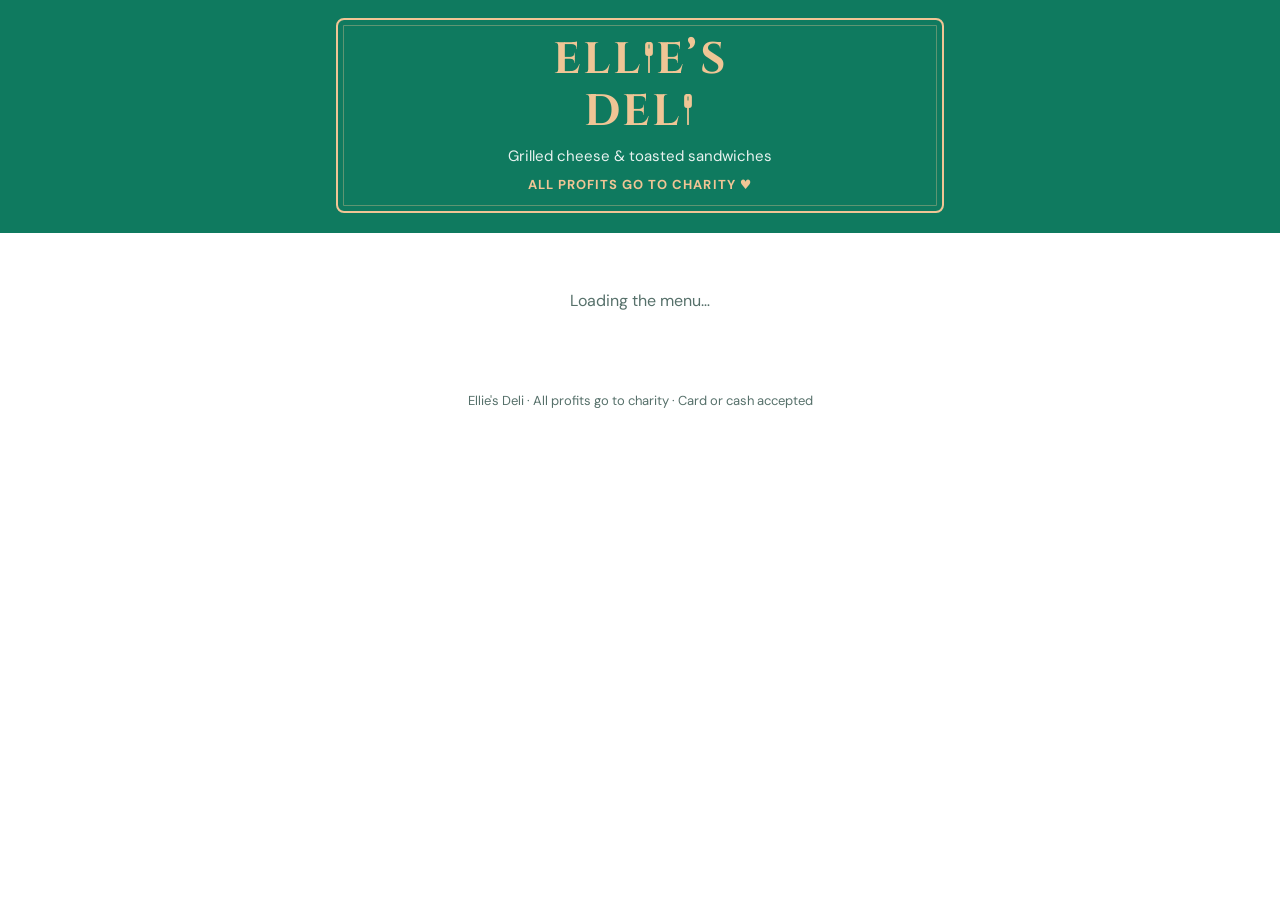
==== site/index.html @ 4b67e245 "Home-screen app with the Ellie's Deli logo, and a saved cart - manifest + logo icons (customer "Elli" ====
<!DOCTYPE html>
<html lang="en">
<head>
<meta charset="utf-8">
<meta name="viewport" content="width=device-width, initial-scale=1, viewport-fit=cover">
<title>Ellie's Deli · Order online</title>
<meta name="description" content="Order grilled cheese & toasted sandwiches from Ellie's Deli. Pick up and pay by card or cash in the basement.">
<meta name="theme-color" content="#0f7a5f">
<meta property="og:title" content="Ellie's Deli">
<meta property="og:description" content="Grilled cheese & toasted sandwiches. Order online, pick up in the basement.">
<meta property="og:image" content="https://anthonyghauch.github.io/ellies-deli/icons/icon-512.png">
<link rel="icon" href="favicon.svg" type="image/svg+xml">
<link rel="manifest" href="manifest.webmanifest">
<link rel="apple-touch-icon" href="icons/apple-touch-icon.png">
<meta name="mobile-web-app-capable" content="yes">
<meta name="apple-mobile-web-app-capable" content="yes">
<meta name="apple-mobile-web-app-title" content="Ellie's Deli">
<meta name="apple-mobile-web-app-status-bar-style" content="black-translucent">
<link rel="preconnect" href="https://fonts.googleapis.com">
<link rel="stylesheet" href="brand.css">
<style>
  .wrap { max-width: 640px; margin: 0 auto; padding: 0 max(16px, env(safe-area-inset-right)) 0 max(16px, env(safe-area-inset-left)); }
  header.masthead { padding: calc(18px + env(safe-area-inset-top)) 0 20px; }
  .status {
    display: flex; width: fit-content; align-items: center; gap: 6px; margin: 14px auto 0;
    background: rgba(255,255,255,.14); border-radius: 999px; padding: 4px 12px; font-size: 14px; font-weight: 500;
  }
  .dot { width: 8px; height: 8px; border-radius: 50%; background: #7ee2b8; }
  .status.closed .dot { background: #ffb4ab; }

  /* menu */
  main { padding-bottom: 120px; }
  h2 { font: 700 22px/1.2 var(--display); letter-spacing: .04em; color: var(--green); margin: 28px 0 6px; }
  .item { display: flex; align-items: center; gap: 12px; padding: 13px 0; border-bottom: 1px solid var(--green-line); }
  .item:last-child { border-bottom: 0; }
  .info { flex: 1; min-width: 0; }
  .name { font-weight: 700; }
  .desc { color: var(--muted); font-size: 14px; }
  .price { color: var(--green); font-weight: 700; font-size: 15px; }
  .soldout .name, .soldout .desc, .soldout .price { color: #9aa9a3; }
  .soldout .price { text-decoration: line-through; }
  .pill { flex: none; font-size: 13px; font-weight: 700; color: var(--muted); background: #eef1ef; border-radius: 999px; padding: 6px 12px; }
  .add {
    flex: none; border: 1.5px solid var(--green); background: var(--white); color: var(--green);
    border-radius: 999px; height: 38px; min-width: 76px; font-weight: 700; cursor: pointer;
  }
  .add:hover { background: var(--green-soft); }
  .stepper { flex: none; display: flex; align-items: center; background: var(--green); color: var(--white); border-radius: 999px; height: 38px; }
  .stepper button { background: none; border: 0; color: inherit; width: 36px; height: 38px; font-size: 20px; cursor: pointer; }
  .stepper button:disabled { opacity: .35; cursor: default; }
  .stepper span { min-width: 20px; text-align: center; font-weight: 700; }

  /* checkout */
  .card { border: 1px solid var(--green-line); border-radius: var(--radius); padding: 18px; margin-top: 28px; }
  .card h2 { margin-top: 0; }
  .line { display: flex; justify-content: space-between; gap: 12px; padding: 4px 0; }
  .total { border-top: 1px solid var(--green-line); margin-top: 8px; padding-top: 10px; font-weight: 700; font-size: 18px; }
  .empty { color: var(--muted); }
  label { display: block; font-weight: 500; font-size: 14px; margin: 14px 0 6px; }
  label small { color: var(--muted); font-weight: 400; }
  input[type=text], input[type=email], textarea {
    width: 100%; border: 1.5px solid var(--green-line); border-radius: 10px; padding: 11px 12px; background: var(--white);
  }
  input:focus, textarea:focus { outline: none; border-color: var(--green); box-shadow: 0 0 0 3px var(--green-soft); }
  textarea { resize: vertical; min-height: 64px; }
  .chips { display: flex; gap: 8px; flex-wrap: wrap; }
  .chips input { position: absolute; opacity: 0; pointer-events: none; }
  .chips label { margin: 0; padding: 8px 16px; border: 1.5px solid var(--green-line); border-radius: 999px; cursor: pointer; font-weight: 500; }
  .chips input:checked + label { background: var(--green); border-color: var(--green); color: var(--white); }
  .chips input:focus-visible + label { box-shadow: 0 0 0 3px var(--green-soft); }
  .primary {
    width: 100%; margin-top: 20px; height: 52px; border: 0; border-radius: 12px; background: var(--green); color: var(--white);
    font-weight: 700; font-size: 17px; cursor: pointer;
  }
  .primary:hover { background: var(--green-dark); }
  .primary:disabled { opacity: .5; cursor: default; }
  .error { color: var(--danger); font-size: 14px; margin-top: 10px; min-height: 1em; }

  /* sticky cart bar */
  .bar {
    position: fixed; left: 0; right: 0; bottom: 0; padding: 12px 16px calc(12px + env(safe-area-inset-bottom));
    background: var(--white); border-top: 1px solid var(--green-line); transform: translateY(110%); transition: transform .2s;
  }
  .bar.show { transform: none; }
  .bar button {
    display: flex; justify-content: space-between; align-items: center; max-width: 608px; margin: 0 auto; width: 100%;
    height: 52px; border: 0; border-radius: 12px; background: var(--green); color: var(--white); padding: 0 18px;
    font-weight: 700; font-size: 16px; cursor: pointer;
  }

  /* states */
  .notice { text-align: center; padding: 56px 8px; color: var(--muted); }
  .notice .big { font: 700 26px/1.2 var(--display); color: var(--green); margin-bottom: 8px; }
  .done-num { font: 700 60px/1 var(--display); color: var(--green); margin: 8px 0; }
  .ghost { margin-top: 24px; background: none; border: 1.5px solid var(--green); color: var(--green); border-radius: 12px; height: 46px; padding: 0 22px; font-weight: 700; cursor: pointer; }
  .pay { background: var(--green-soft); border-radius: 12px; padding: 14px; margin: 18px auto 0; max-width: 380px; color: var(--ink); }
  .line-now {
    display: flex; align-items: center; gap: 12px; margin-top: 20px; padding: 12px 16px;
    border: 1.5px solid var(--green-line); border-radius: var(--radius); background: var(--white);
  }
  .line-num {
    flex: none; min-width: 46px; height: 46px; padding: 0 8px; border-radius: 23px; background: var(--green); color: var(--white);
    display: grid; place-items: center; font: 700 22px/1 var(--display);
  }
  .line-now .lbl { font-size: 12px; font-weight: 700; letter-spacing: .08em; text-transform: uppercase; color: var(--muted); }
  .line-now .txt { font-weight: 700; color: var(--ink); }
  .line-hint { margin-top: 14px; text-align: center; font-size: 14px; color: var(--muted); }
  .line-hint b { color: var(--green); }
  .rules { background: var(--green-soft); border-radius: var(--radius); padding: 14px 16px; margin-top: 12px; font-size: 14px; color: var(--ink); }
  .deal {
    display: flex; align-items: center; gap: 14px; margin-top: 12px; padding: 12px 16px;
    background: #fdf4e8; border: 2px solid var(--tan); border-radius: var(--radius); color: var(--ink); font-size: 14px;
  }
  .deal-badge {
    flex: none; width: 58px; height: 58px; border-radius: 50%; background: var(--green); color: var(--tan);
    display: grid; place-items: center; text-align: center; font: 700 15px/1 var(--display);
  }
  .deal-badge small { display: block; font-size: 10px; letter-spacing: .08em; margin-top: 2px; }
  .deal-title { font: 700 17px/1.2 var(--display); letter-spacing: .04em; color: var(--green-dark); }
  .line.deal-line { color: var(--green); font-weight: 700; }
  .deal-hint { margin-top: 8px; padding: 7px 10px; border-radius: 8px; background: #fdf4e8; color: #7a4a12; font-size: 13px; font-weight: 500; }
  .warn { font-size: 13px; max-width: 380px; margin: 12px auto 0; }
  .cancel-box { margin: 16px auto 0; max-width: 380px; }
  .linkish { background: none; border: 0; color: var(--danger); font-weight: 700; text-decoration: underline; cursor: pointer; padding: 6px; }
  .confirm-cancel { border: 1.5px solid #f3c7c3; background: #fdf3f2; border-radius: 12px; padding: 12px; color: var(--ink); }
  .confirm-cancel p { margin: 0 0 10px; }
  .confirm-cancel .btns { display: flex; gap: 8px; justify-content: center; }
  .confirm-cancel button { height: 40px; padding: 0 16px; border-radius: 10px; font-weight: 700; cursor: pointer; }
  .confirm-cancel .keep { border: 1.5px solid var(--green-line); background: var(--white); color: var(--ink); }
  .confirm-cancel .yes { border: 0; background: var(--danger); color: var(--white); }
  .confirm-cancel .yes:disabled { opacity: .6; }
  .cancel-err { color: var(--danger); font-size: 13px; margin-top: 8px; }
  .c-items { margin-top: 14px; color: var(--ink); }
  .headline { border-radius: 16px; padding: 14px 16px; margin: 6px auto 0; max-width: 420px; transition: background .3s; }
  .headline .big { margin-bottom: 4px; }
  .queue { display: inline-block; margin-top: 10px; padding: 6px 14px; border-radius: 999px; background: var(--green-soft); color: var(--green-dark); font-weight: 700; }
  #confirm.is-ready .headline { background: var(--green); color: var(--white); animation: pop .5s ease-out; }
  #confirm.is-ready .headline .big { color: var(--tan); font-size: 28px; }
  @keyframes pop { 0% { transform: scale(.92); } 60% { transform: scale(1.04); } 100% { transform: none; } }
  .steps { display: flex; list-style: none; padding: 0; margin: 0 auto 28px; max-width: 340px; }
  .steps li { flex: 1; position: relative; padding-top: 24px; font-size: 13px; color: var(--muted); }
  .steps li::before {
    content: ""; position: absolute; z-index: 1; top: 0; left: 50%; transform: translateX(-50%);
    width: 16px; height: 16px; border-radius: 50%; background: var(--white); border: 2px solid var(--green-line);
  }
  .steps li + li::after { content: ""; position: absolute; top: 7px; right: 50%; width: 100%; height: 2px; background: var(--green-line); }
  .steps li.on { color: var(--green); font-weight: 700; }
  .steps li.on::before, .steps li.on::after { background: var(--green); border-color: var(--green); }
  .steps li.now::before { box-shadow: 0 0 0 5px var(--green-soft); }
  /* "add to home screen" card (phones only, gone once it's installed) */
  .install { display: flex; align-items: center; gap: 12px; margin-top: 28px; padding: 12px 14px; border: 1.5px solid var(--green-line); border-radius: var(--radius); }
  .install img { flex: none; width: 46px; height: 46px; border-radius: 11px; }
  .install .txt { flex: 1; min-width: 0; font-size: 14px; color: var(--muted); }
  .install .txt b { display: block; color: var(--ink); font-size: 15px; }
  .install .go { flex: none; height: 38px; padding: 0 18px; border: 0; border-radius: 999px; background: var(--green); color: var(--white); font-weight: 700; cursor: pointer; }
  .install .x { flex: none; width: 30px; height: 30px; margin-right: -6px; border: 0; background: none; color: var(--muted); font-size: 22px; line-height: 1; cursor: pointer; }
  .install-steps { margin-top: 10px; padding: 14px 16px; background: var(--green-soft); border-radius: var(--radius); font-size: 14px; }
  .install-steps p { margin: 0 0 8px; font-weight: 700; }
  .install-steps ol { margin: 0; padding-left: 20px; }
  .install-steps li + li { margin-top: 6px; }
  .install-steps .ico { display: inline-block; width: 18px; height: 18px; vertical-align: -4px; color: #0a84ff; }
  .foot-link { background: none; border: 0; padding: 4px; margin-top: 6px; color: var(--green); font-size: 13px; font-weight: 700; text-decoration: underline; cursor: pointer; }
  footer { text-align: center; color: var(--muted); font-size: 13px; padding: 24px 0 8px; }
  .plaque .charity { margin: 8px 0 0; color: var(--tan); font-size: 13px; font-weight: 700; letter-spacing: .08em; text-transform: uppercase; }
  @media (max-width: 380px) { .plaque .logo { font-size: 36px; } }
</style>
</head>
<body>
<header class="masthead">
  <div class="wrap">
    <div class="plaque">
      <div class="logo" role="img" aria-label="Ellie's Deli">
        <div class="ln" aria-hidden="true">ELL<i class="paddle"></i>E’S</div>
        <div class="ln" aria-hidden="true">DEL<i class="paddle"></i></div>
      </div>
      <p class="tag">Grilled cheese &amp; toasted sandwiches</p>
      <p class="charity">All profits go to charity ♥</p>
    </div>
    <div class="status" id="status" hidden><span class="dot"></span><span id="statusText"></span></div>
  </div>
</header>

<main class="wrap">
  <div id="loading" class="notice">Loading the menu…</div>

  <div id="closed" class="notice" hidden>
    <div class="big">Kitchen's closed</div>
    We're not taking orders right now. Check back tonight!
  </div>

  <div id="order" hidden>
    <div class="line-now" id="lineNow" role="status" aria-live="polite" hidden>
      <div class="line-num" id="lineNum"></div>
      <div><div class="lbl">Line right now</div><div class="txt" id="lineText"></div></div>
    </div>
    <div class="rules">
      Order as many sandwiches as you like, but only if you're sure you can pick them up.
      Pay by <strong>card or cash</strong> in the basement when you pick up.
      <span id="maxNote"></span>
    </div>
    <div class="deal" id="deal" hidden>
      <div class="deal-badge" id="dealBadge"></div>
      <div><div class="deal-title" id="dealTitle"></div><div id="dealText"></div></div>
    </div>
    <div id="menu"></div>

    <form class="card" id="checkout" novalidate>
      <h2>Your order</h2>
      <div id="summary"></div>
      <div class="deal-hint" id="dealHint" hidden></div>

      <label for="name">Name</label>
      <input type="text" id="name" autocomplete="name" maxlength="60" required>
      <label for="email">Email <small>(we'll email you when it's ready)</small></label>
      <input type="email" id="email" autocomplete="email" inputmode="email" maxlength="100" placeholder="you@nd.edu" required>

      <label>How will you pay?</label>
      <div class="chips" id="payments"></div>

      <label for="notes">Notes <small>(anything we should know)</small></label>
      <textarea id="notes" maxlength="300"></textarea>

      <div class="line-hint" id="lineHint" hidden></div>
      <button class="primary" id="submit" type="submit">Place order</button>
      <div class="error" id="error" role="alert"></div>
    </form>
  </div>

  <div id="confirm" class="notice" hidden>
    <ol class="steps" aria-label="Order status">
      <li id="st1" class="on">Received</li><li id="st2">Ready</li><li id="st3">Picked up</li>
    </ol>
    <div>Your order number</div>
    <div class="done-num" id="cNum"></div>
    <div class="headline" role="status" aria-live="polite">
      <div class="big" id="cHead">Order received!</div>
      <div id="cSub"></div>
      <div class="queue" id="cQueue" hidden></div>
    </div>
    <div id="cItems" class="c-items"></div>
    <div class="pay"><strong id="cTotal"></strong><br><span id="cPay"></span></div>
    <div class="cancel-box" id="cancelBox" hidden>
      <button type="button" class="linkish" id="cancelBtn">Cancel this order</button>
      <div class="confirm-cancel" id="cancelConfirm" hidden>
        <p>Cancel order <b id="cancelNum"></b>? You can only do this before it's ready.</p>
        <div class="btns">
          <button type="button" class="keep" id="cancelKeep">Keep my order</button>
          <button type="button" class="yes" id="cancelYes">Yes, cancel it</button>
        </div>
      </div>
      <div class="cancel-err" id="cancelErr" role="alert"></div>
    </div>
    <p class="warn">If you don't come pay for this order, you won't be able to order again until you do.</p>
    <button class="ghost" id="again" type="button">Place another order</button>
  </div>

  <div id="installWrap" hidden>
    <div class="install">
      <img src="icons/apple-touch-icon.png" alt="">
      <div class="txt"><b>Put Ellie's Deli on your home screen</b>It opens like an app, nothing to download.</div>
      <button type="button" class="go" id="installBtn">Add</button>
      <button type="button" class="x" id="installX" aria-label="Hide">×</button>
    </div>
    <div class="install-steps" id="installSteps" hidden></div>
  </div>

  <footer>Ellie's Deli · All profits go to charity · Card or cash accepted
    <div id="installLink" hidden><button type="button" class="foot-link" id="installShow">Add to home screen</button></div>
  </footer>
</main>

<div class="bar" id="bar"><button type="button" id="barBtn"><span id="barCount"></span><span id="barTotal"></span></button></div>

<script src="config.js"></script>
<script src="common.js"></script>
<script>
/* ---- demo backend (used only while config.js has no API link) ---- */
window.DEMO = {
  getMenu: async () => ({
    open: true, paymentMethods: ['Card', 'Cash'], maxQty: 5,
    paymentNote: 'Pay by card or cash when you pick up in the basement.',
    deal: { on: true, name: 'Hungry Man', sandwiches: 2, drinks: 1, discount: 1 },
    queue: 3,
    items: [
      ['The Classic', 1, 'Colby Jack'], ['The Porky', 2, 'Colby Jack, Bacon Bits'],
      ['The Piggy', 2, 'Colby Jack, Pepperoni'], ['The Hammy', 2, 'Colby Jack, Ham'],
      ['The Jack', 2, 'Pepper Jack, Pepperoni, Jalapeños'], ['The Deece', 3, 'Colby Jack, Havarti, Ham, Bacon Bits'],
      ['The Frad', 3, 'Colby Jack, Pepper Jack, Ham, Bacon Bits, Jalapeños'],
      ['The Kitchen Sink', 4, 'Colby Jack, Pepper Jack, Havarti, Bacon Bits, Pepperoni, Ham, Jalapeños'],
      ['The Nutellie', 1, 'Toasted Nutella'], ['The Duke', 2, 'Toasted Nutella, Bacon Bits'],
    ].map(([name, price, description]) => ({ name, price, description, category: 'Sandwiches', available: name !== 'The Duke' }))
      .concat([['Coke', 1], ['Coke Zero', 1], ['Diet Coke', 1], ['Sprite', 1],
        ['Arnold Palmer / Arizona Iced Tea', 1], ['Gatorade', 1], ['Celsius', 2]]
        .map(([name, price]) => ({ name, price, description: '', category: 'Drinks', available: true }))),
  }),
  getQueue: async () => ({ open: true, queue: 3 }),
  placeOrder: async (o) => {
    const t = cartTotals(o.items.map(i => ({ name: i.name, qty: i.qty, price: state.prices[i.name] })));
    DEMO.readyAt = Date.now() + 6000;  // demo: order turns "ready" after 6 seconds
    DEMO.cancelled = false;
    let items = o.items.map(i => i.qty + '× ' + i.name).join(', ');
    if (t.deals) items += ' · Hungry Man ×' + t.deals + ' (−' + money(t.discount) + ')';
    return { id: '20261011-7', number: 7, total: t.total, subtotal: t.subtotal, discount: t.discount, deals: t.deals,
      items, payment: o.payment, email: o.email, paymentNote: 'Pay by card or cash when you pick up in the basement.',
      cancelKey: 'demo' };
  },
  cancelOrder: async () => {
    if (Date.now() > (DEMO.readyAt || 0)) throw new Error('Too late to cancel: your order is already ready. Come pick it up!');
    DEMO.cancelled = true;
    return true;
  },
  getOrderStatus: async () => (DEMO.cancelled ? null : { ready: Date.now() > (DEMO.readyAt || 0), paid: false,
    ahead: Math.max(0, Math.ceil(((DEMO.readyAt || 0) - Date.now()) / 2000)) }),
};

/* ---- state ---- */
const state = { items: [], prices: {}, available: {}, cats: {}, deal: null, cart: {}, maxQty: 5, closed: false, active: null, pollTimer: null, audio: null };
const store = storage('localStorage');
const POLL_MS = 10000;
const TRACK_HOURS = 10;
const TITLE = document.title;

async function init() {
  const active = loadActive();
  if (active) showConfirm(active);
  let data;
  try { data = await call('getMenu'); }
  catch (e) {
    // no reload button in a home-screen app, so offer one
    if (!active) $('loading').innerHTML = `Couldn't load the menu.<br><button class="ghost" type="button" onclick="location.reload()">Try again</button>`;
    return;
  }
  $('loading').hidden = true;
  $('status').hidden = false;
  $('status').classList.toggle('closed', !data.open);
  $('statusText').textContent = data.open ? 'Open, taking orders' : 'Closed right now';
  if (!data.open) { state.closed = true; if (!active) $('closed').hidden = false; return; }

  state.paymentNote = data.paymentNote;
  state.maxQty = data.maxQty || 5;
  state.deal = data.deal || null;
  renderLine(data.queue);
  $('maxNote').textContent = `Want more than ${state.maxQty} of the same thing? Please order in person.`;
  $('payments').innerHTML = data.paymentMethods.map((m, i) =>
    `<input type="radio" name="pay" id="pay${i}" value="${esc(m)}" ${i === 0 ? 'checked' : ''}><label for="pay${i}">${esc(m)}</label>`).join('');
  const draft = loadCart();
  if (draft) restoreCart(draft);
  $('name').value = (draft && draft.name) || store.get('ed_name');
  $('email').value = (draft && draft.email) || store.get('ed_email');
  applyMenu(data.items);
  if (!active) $('order').hidden = false;
}

/** Take a fresh menu from the server; drop anything that sold out from the cart. */
function applyMenu(items) {
  state.items = items;
  state.prices = {}; state.available = {}; state.cats = {};
  items.forEach(i => { state.prices[i.name] = i.price; state.available[i.name] = i.available !== false; state.cats[i.name] = i.category; });
  Object.keys(state.cart).forEach(n => { if (!state.available[n]) delete state.cart[n]; });
  renderDeal();
  renderMenu();
  renderCart();
}

async function refreshMenu() {
  try {
    const data = await call('getMenu');
    state.deal = data.deal || null;
    renderLine(data.queue);
    applyMenu(data.items);
  } catch (e) { /* keep what we have */ }
}

/* ---- Hungry Man deal: every 2 sandwiches + 1 drink = $1 off, stacking (the server has the final say) ---- */
function dealOn() { return !!(state.deal && state.deal.on); }

function renderDeal() {
  $('deal').hidden = !dealOn();
  if (!dealOn()) return;
  const d = state.deal;
  $('dealBadge').innerHTML = `${esc(money(d.discount).replace('.00', ''))}<small>OFF</small>`;
  $('dealTitle').textContent = d.name + ' deal';
  $('dealText').innerHTML = `Every <b>${d.sandwiches} sandwiches + ${d.drinks === 1 ? 'a drink' : d.drinks + ' drinks'}</b> = ` +
    `<b>${esc(money(d.discount).replace('.00', ''))} off</b>. It stacks: ${d.sandwiches * 2} sandwiches + ${d.drinks * 2} drinks saves ${esc(money(d.discount * 2).replace('.00', ''))}.`;
}

function cartTotals(lines) {
  const subtotal = lines.reduce((s, l) => s + l.qty * l.price, 0);
  const count = (re) => lines.filter(l => re.test(state.cats[l.name] || '')).reduce((s, l) => s + l.qty, 0);
  const sandwiches = count(/^sandwich/i), drinks = count(/^drink/i);
  let deals = 0;
  if (dealOn()) deals = Math.min(Math.floor(sandwiches / state.deal.sandwiches), Math.floor(drinks / state.deal.drinks));
  const discount = dealOn() ? deals * state.deal.discount : 0;
  return { subtotal, discount, total: subtotal - discount, deals, sandwiches, drinks };
}

/** "Add a drink to save $1" style nudge, or '' when the cart is already balanced. */
function dealHint(t) {
  if (!dealOn() || !(t.sandwiches + t.drinks)) return '';
  const d = state.deal;
  const k = Math.floor(t.sandwiches / d.sandwiches), m = Math.floor(t.drinks / d.drinks);
  const save = (t.deals ? 'another ' : '') + money(d.discount).replace('.00', '');
  if (k > m) {
    const need = d.drinks - (t.drinks % d.drinks);
    return `Add ${need === 1 ? 'a drink' : need + ' drinks'} to save ${save} with the ${d.name} deal.`;
  }
  if (m > k) {
    const need = d.sandwiches - (t.sandwiches % d.sandwiches);
    return `Add ${need} ${t.sandwiches % d.sandwiches ? 'more ' : ''}sandwich${need === 1 ? '' : 'es'} to save ${save} with the ${d.name} deal.`;
  }
  return '';
}

function renderMenu() {
  const cats = [];
  state.items.forEach(i => { if (!cats.includes(i.category)) cats.push(i.category); });
  $('menu').innerHTML = cats.map(c => `<h2>${esc(c)}</h2>` + state.items
    .filter(i => i.category === c)
    .map(i => `<div class="item${state.available[i.name] ? '' : ' soldout'}">
        <div class="info">
          <div class="name">${esc(i.name)}</div>
          ${i.description ? `<div class="desc">${esc(i.description)}</div>` : ''}
          <div class="price">${money(i.price)}</div>
        </div>
        <div data-ctl="${esc(i.name)}">${controlHtml(i.name)}</div>
      </div>`).join('')).join('');
}

function controlHtml(name) {
  if (!state.available[name]) return '<span class="pill">Sold out</span>';
  const q = state.cart[name] || 0;
  if (!q) return `<button type="button" class="add" data-act="add" aria-label="Add ${esc(name)}">Add</button>`;
  return `<div class="stepper"><button type="button" data-act="dec" aria-label="Remove one">−</button><span>${q}</span><button type="button" data-act="add" aria-label="Add one" ${q >= state.maxQty ? 'disabled title="Max per order"' : ''}>+</button></div>`;
}

$('menu').addEventListener('click', (e) => {
  const btn = e.target.closest('button[data-act]');
  if (!btn) return;
  const holder = btn.closest('[data-ctl]');
  const name = holder.dataset.ctl;
  const q = state.cart[name] || 0;
  state.cart[name] = btn.dataset.act === 'add' ? Math.min(q + 1, state.maxQty) : Math.max(q - 1, 0);
  if (!state.cart[name]) delete state.cart[name];
  holder.innerHTML = controlHtml(name);
  renderCart();
});

function cartLines() {
  return Object.keys(state.cart).map(name => ({ name, qty: state.cart[name], price: state.prices[name] }));
}

function renderCart() {
  const lines = cartLines();
  const count = lines.reduce((s, l) => s + l.qty, 0);
  const t = cartTotals(lines);
  $('summary').innerHTML = lines.length
    ? lines.map(l => `<div class="line"><span>${l.qty}× ${esc(l.name)}</span><span>${money(l.qty * l.price)}</span></div>`).join('')
      + (t.discount ? `<div class="line deal-line"><span>${esc(state.deal.name)} deal ×${t.deals}</span><span>−${money(t.discount)}</span></div>` : '')
      + `<div class="line total"><span>Total</span><span>${money(t.total)}</span></div>`
    : '<div class="empty">Nothing yet. Tap "Add" on something above.</div>';
  const hint = dealHint(t);
  $('dealHint').hidden = !hint;
  $('dealHint').textContent = hint;
  $('barCount').textContent = count + (count === 1 ? ' item · View order' : ' items · View order');
  $('barTotal').textContent = money(t.total);
  updateBar();
  saveCart();
}

/* ---- keep the cart (and what they typed) if the page is closed or refreshed, for a few hours ---- */
const CART_HOURS = 8;

function saveCart() {
  const notes = $('notes').value;
  if (!Object.keys(state.cart).length && !notes.trim()) { store.del('ed_cart'); return; }
  store.set('ed_cart', JSON.stringify({
    at: Date.now(), cart: state.cart, notes, name: $('name').value, email: $('email').value,
    pay: (document.querySelector('input[name=pay]:checked') || {}).value || '',
  }));
}

function loadCart() {
  try {
    const d = JSON.parse(store.get('ed_cart') || 'null');
    if (d && d.cart && Date.now() - d.at < CART_HOURS * 3600e3) return d;
  } catch (e) {}
  store.del('ed_cart');
  return null;
}

function restoreCart(d) {
  state.cart = {};
  Object.keys(d.cart).forEach(n => {
    const q = Math.min(Math.floor(Number(d.cart[n]) || 0), state.maxQty);
    if (q > 0) state.cart[n] = q;
  });
  $('notes').value = d.notes || '';
  const pay = [...document.querySelectorAll('input[name=pay]')].find(r => r.value === d.pay);
  if (pay) pay.checked = true;
}

['input', 'change'].forEach(ev => $('checkout').addEventListener(ev, saveCart));

function updateBar() {
  const hasItems = Object.keys(state.cart).length > 0 && !$('order').hidden;
  const formTop = $('checkout').getBoundingClientRect().top;
  $('bar').classList.toggle('show', hasItems && formTop > window.innerHeight - 80);
}
window.addEventListener('scroll', updateBar, { passive: true });
$('barBtn').addEventListener('click', () => $('checkout').scrollIntoView({ behavior: 'smooth' }));

$('checkout').addEventListener('submit', async (e) => {
  e.preventDefault();
  const err = $('error');
  err.textContent = '';
  const items = cartLines().map(({ name, qty }) => ({ name, qty }));
  const name = $('name').value.trim();
  if (!items.length) { err.textContent = 'Add something to your order first.'; return; }
  if (!name) { err.textContent = 'Please enter your name.'; $('name').focus(); return; }
  const email = $('email').value.trim();
  if (!/^[^\s@]+@[^\s@]+\.[^\s@]+$/.test(email)) { err.textContent = 'Please enter a valid email.'; $('email').focus(); return; }
  unlockAudio();

  const payment = (document.querySelector('input[name=pay]:checked') || {}).value;
  const btn = $('submit');
  btn.disabled = true; btn.textContent = 'Sending…';
  try {
    // same ID for every retry of this submission, so the server never saves it twice
    state.requestId = state.requestId || (crypto.randomUUID ? crypto.randomUUID() : Date.now() + '-' + Math.random().toString(36).slice(2));
    const res = await call('placeOrder', { items, name, email, notes: $('notes').value.trim(), payment, requestId: state.requestId });
    state.requestId = null;
    store.set('ed_name', name); store.set('ed_email', email);
    state.cart = {}; $('notes').value = ''; store.del('ed_cart');
    res.at = Date.now();
    store.set('ed_active', JSON.stringify(res));
    showConfirm(res);
  } catch (ex) {
    err.textContent = (ex && ex.message) || 'Something went wrong. Please try again.';
    if (/sold out/i.test(err.textContent)) refreshMenu();
  } finally {
    btn.disabled = false; btn.textContent = 'Place order';
  }
});

$('again').addEventListener('click', () => {
  stopTracking();
  store.del('ed_active');
  state.cart = {};
  $('notes').value = '';
  $('confirm').hidden = true;
  if (state.closed) { $('closed').hidden = false; }
  else if (state.items.length) { $('order').hidden = false; renderMenu(); renderCart(); refreshMenu(); }
  else { window.location.reload(); return; }
  window.scrollTo(0, 0);
});

/* ---- live order status ---- */
function loadActive() {
  try {
    const a = JSON.parse(store.get('ed_active') || 'null');
    if (a && a.id && Date.now() - a.at < TRACK_HOURS * 3600e3) return a;
  } catch (e) {}
  store.del('ed_active');
  return null;
}

function showConfirm(o) {
  state.active = o;
  $('loading').hidden = true; $('closed').hidden = true; $('order').hidden = true;
  $('bar').classList.remove('show');
  $('cNum').textContent = '#' + o.number;
  $('cItems').textContent = o.items;
  $('cTotal').textContent = 'Total: ' + money(o.total) + ' · ' + o.payment + (o.discount ? ' (you saved ' + money(o.discount) + ')' : '');
  $('cPay').textContent = o.paymentNote;
  setStage(o.stage || 'received', false);
  $('confirm').hidden = false;
  window.scrollTo(0, 0);
  if (!isFinal(o.stage)) poll();
}

const isFinal = (stage) => stage === 'done' || stage === 'cancelled';

function setStage(stage, alert) {
  const o = state.active;
  o.stage = stage;
  store.set('ed_active', JSON.stringify(o));
  $('confirm').classList.toggle('is-ready', stage === 'ready');
  document.querySelector('#confirm .warn').hidden = isFinal(stage);
  $('cancelBox').hidden = !(stage === 'received' && o.cancelKey);
  $('cancelConfirm').hidden = true;
  $('cancelBtn').hidden = false;
  $('cancelErr').textContent = '';
  if (stage !== 'received') $('cQueue').hidden = true;
  $('st2').classList.toggle('on', stage === 'ready' || stage === 'done');
  $('st3').classList.toggle('on', stage === 'done');
  ['st1', 'st2', 'st3'].forEach((id, i) => $(id).classList.toggle('now', ['received', 'ready', 'done'][i] === stage));
  if (stage === 'received') {
    $('cHead').textContent = 'Order received!';
    $('cSub').innerHTML = o.email
      ? `We'll email <b>${esc(o.email)}</b> when it's ready. This page updates on its own too.`
      : 'This page updates on its own when your order is ready.';
  } else if (stage === 'ready') {
    $('cHead').textContent = 'Your order is ready!';
    $('cSub').textContent = 'Come down to the basement to pick it up.';
    document.title = 'Ready! · ' + TITLE;
    if (alert) ping();
  } else if (stage === 'cancelled') {
    $('cHead').textContent = 'Order cancelled';
    $('cSub').textContent = o.cancelledBy === 'you'
      ? "You cancelled this order. Nothing to pay."
      : 'This order was cancelled by the kitchen. Questions? Come by the basement.';
    document.title = TITLE;
  } else {
    $('cHead').textContent = 'Enjoy!';
    $('cSub').textContent = "Thanks for ordering from Ellie's.";
    document.title = TITLE;
  }
}

async function poll() {
  clearTimeout(state.pollTimer);
  const o = state.active;
  if (!o || isFinal(o.stage)) return;
  try {
    const st = await call('getOrderStatus', o.id);
    if (state.active !== o) return;
    if (st === null) { setStage('cancelled', false); return; }  // the kitchen deleted it
    if (st && st.paid) { setStage('done', false); return; }
    if (st && st.ready && o.stage !== 'ready') setStage('ready', true);
    if (st && !st.ready && typeof st.ahead === 'number') showQueue(st.ahead);
  } catch (e) { /* try again next tick */ }
  state.pollTimer = setTimeout(poll, POLL_MS);
}

/* ---- customer cancels (only before the kitchen marks it ready) ---- */
$('cancelBtn').addEventListener('click', () => {
  $('cancelNum').textContent = '#' + state.active.number;
  $('cancelBtn').hidden = true;
  $('cancelConfirm').hidden = false;
  $('cancelErr').textContent = '';
});
$('cancelKeep').addEventListener('click', () => {
  $('cancelConfirm').hidden = true;
  $('cancelBtn').hidden = false;
});
$('cancelYes').addEventListener('click', async () => {
  const o = state.active;
  if (!o) return;
  $('cancelYes').disabled = true;
  $('cancelYes').textContent = 'Cancelling…';
  try {
    await call('cancelOrder', o.id, o.cancelKey);
    clearTimeout(state.pollTimer);
    o.cancelledBy = 'you';
    setStage('cancelled', false);
  } catch (err) {
    $('cancelConfirm').hidden = true;
    $('cancelErr').textContent = err.message;
    poll();  // it may have just turned ready
  } finally {
    $('cancelYes').disabled = false;
    $('cancelYes').textContent = 'Yes, cancel it';
  }
});

/** "3 orders ahead of you" under the order number while it waits. */
function showQueue(ahead) {
  $('cQueue').textContent = ahead === 0 ? "You're next!" : ahead === 1 ? '1 order ahead of you' : ahead + ' orders ahead of you';
  $('cQueue').hidden = false;
}

function stopTracking() {
  clearTimeout(state.pollTimer);
  state.active = null;
  document.title = TITLE;
}

/* ---- the line before ordering: "3 orders ahead of you if you order now" ---- */
function renderLine(n) {
  const known = typeof n === 'number';
  $('lineNow').hidden = !known;
  $('lineHint').hidden = !known;
  if (!known) return;
  $('lineNum').textContent = n;
  $('lineText').textContent = n === 0 ? "No line, you'd be next!"
    : (n === 1 ? '1 order' : n + ' orders') + ' ahead of you if you order now';
  $('lineHint').innerHTML = n === 0 ? "No line right now, you'd be <b>next</b>."
    : `<b>${n} order${n === 1 ? '' : 's'}</b> ahead of you right now.`;
}

async function refreshLine() {
  try {
    const q = await call('getQueue');
    if (q && q.open === false && !state.closed) {
      // the kitchen just closed while they were browsing
      state.closed = true;
      $('order').hidden = true; $('bar').classList.remove('show');
      $('closed').hidden = false;
      $('status').classList.add('closed');
      $('statusText').textContent = 'Closed right now';
      return;
    }
    if (q) renderLine(q.queue);
  } catch (e) { /* keep the last number */ }
}

/** On the "Kitchen's closed" page: reload as soon as the kitchen opens. */
async function checkReopen() {
  try {
    const q = await call('getQueue');
    if (q && q.open && state.closed && !state.active) window.location.reload();
  } catch (e) {}
}

// keep the number fresh while someone is choosing
setInterval(() => {
  if (document.visibilityState !== 'visible') return;
  if (!$('order').hidden) refreshLine();
  else if (state.closed && !state.active) checkReopen();
}, 20000);

// phones pause background tabs: catch up as soon as the page is visible again
document.addEventListener('visibilitychange', () => {
  if (document.visibilityState !== 'visible') return;
  if (state.active) poll();
  else if (!$('order').hidden) refreshMenu();
  else if (state.closed) checkReopen();
});

/* ---- "Add to home screen": Android gets the browser's install prompt, iPhone gets the steps ---- */
const APP = (() => {
  const ua = navigator.userAgent;
  const ios = /iPhone|iPad|iPod/.test(ua) || (navigator.platform === 'MacIntel' && navigator.maxTouchPoints > 1);
  const android = /Android/.test(ua);
  return {
    ios, android, prompt: null,
    installed: matchMedia('(display-mode: standalone)').matches || navigator.standalone === true,
    // Instagram, GroupMe & co. open links in their own browser, which can't add to the home screen
    inApp: /FBAN|FBAV|Instagram|GroupMe|Snapchat|LinkedInApp|Line\//.test(ua) || (ios && !/Safari\//.test(ua)) || (android && /; wv\)/.test(ua)),
  };
})();
const SHARE_ICON = '<svg class="ico" viewBox="0 0 24 24" fill="none" stroke="currentColor" stroke-width="2" stroke-linecap="round" stroke-linejoin="round" aria-label="Share"><path d="M12 3v12M7.5 7.5 12 3l4.5 4.5"/><path d="M8 10H6.5A1.5 1.5 0 0 0 5 11.5v8A1.5 1.5 0 0 0 6.5 21h11a1.5 1.5 0 0 0 1.5-1.5v-8a1.5 1.5 0 0 0-1.5-1.5H16"/></svg>';

function installSteps() {
  if (APP.inApp) return `<p>Open this page in ${APP.ios ? 'Safari' : 'Chrome'} first</p>
    This app's built-in browser can't add it. Tap the <b>⋯</b> menu, choose <b>Open in ${APP.ios ? 'Safari' : 'browser'}</b>, then tap <b>Add</b> again.`;
  if (APP.ios) return `<p>On iPhone</p><ol>
    <li>Tap the <b>Share</b> button ${SHARE_ICON}. In Safari it's at the bottom of the screen (or under <b>⋯</b>).</li>
    <li>Scroll down and tap <b>Add to Home Screen</b>.</li>
    <li>Tap <b>Add</b>. Ellie's Deli shows up next to your apps.</li></ol>`;
  return `<p>On Android</p><ol>
    <li>Tap the browser menu <b>⋮</b> (top right).</li>
    <li>Tap <b>Add to Home screen</b> or <b>Install app</b>.</li>
    <li>Tap <b>Install</b>. Ellie's Deli shows up next to your apps.</li></ol>`;
}

function initInstall() {
  if (APP.installed || !(APP.ios || APP.android)) return;
  const dismissed = Date.now() - (Number(store.get('ed_install_x')) || 0) < 30 * 86400e3;
  $('installWrap').hidden = dismissed;
  $('installLink').hidden = !dismissed;
}

function hideInstall() { $('installWrap').hidden = true; $('installLink').hidden = true; }

// Chrome on Android: keep its install prompt for our own "Add" button instead of its banner
window.addEventListener('beforeinstallprompt', (e) => { e.preventDefault(); APP.prompt = e; });
window.addEventListener('appinstalled', hideInstall);

$('installBtn').addEventListener('click', async () => {
  if (APP.prompt) {
    const p = APP.prompt;
    APP.prompt = null;
    p.prompt();
    try { if ((await p.userChoice).outcome === 'accepted') hideInstall(); } catch (e) {}
    return;
  }
  $('installSteps').innerHTML = installSteps();
  $('installSteps').hidden = !$('installSteps').hidden;
});
$('installX').addEventListener('click', () => {
  store.set('ed_install_x', String(Date.now()));
  $('installWrap').hidden = true;
  $('installSteps').hidden = true;
  $('installLink').hidden = false;
});
$('installShow').addEventListener('click', () => {
  store.del('ed_install_x');
  $('installLink').hidden = true;
  $('installWrap').hidden = false;
  $('installWrap').scrollIntoView({ behavior: 'smooth', block: 'center' });
});
initInstall();

// sound needs a tap first, so the "Place order" tap unlocks it
function unlockAudio() {
  try {
    state.audio = state.audio || new (window.AudioContext || window.webkitAudioContext)();
    state.audio.resume();
  } catch (e) {}
}

function ping() {
  try { navigator.vibrate && navigator.vibrate([250, 120, 250, 120, 400]); } catch (e) {}
  try {
    const ctx = state.audio;
    if (!ctx) return;
    [0, 0.22, 0.44].forEach((t, i) => {
      const osc = ctx.createOscillator(), gain = ctx.createGain();
      osc.frequency.value = [660, 880, 1320][i];
      gain.gain.setValueAtTime(0.0001, ctx.currentTime + t);
      gain.gain.exponentialRampToValueAtTime(0.3, ctx.currentTime + t + 0.02);
      gain.gain.exponentialRampToValueAtTime(0.0001, ctx.currentTime + t + 0.2);
      osc.connect(gain).connect(ctx.destination);
      osc.start(ctx.currentTime + t);
      osc.stop(ctx.currentTime + t + 0.22);
    });
  } catch (e) {}
}

init();
</script>
</body>
</html>
---- site/brand.css ----
/* Ellie's Deli — shared brand: colors from the sign (teal-green + wood tan), Cinzel caps, paddle "I" */
@import url("https://fonts.googleapis.com/css2?family=Cinzel:wght@600;700&family=DM+Sans:wght@400;500;700&display=swap");

:root {
  --green: #0f7a5f;
  --green-dark: #0a5c47;
  --green-soft: #e8f4ef;
  --green-line: #cde6dc;
  --tan: #f0c595;
  --ink: #10261f;
  --muted: #56706a;
  --white: #ffffff;
  --danger: #b3261e;
  --warn: #a14f05;
  --radius: 14px;
  --display: "Cinzel", Georgia, "Times New Roman", serif;
  --body: "DM Sans", system-ui, -apple-system, "Segoe UI", Roboto, sans-serif;
}

* { box-sizing: border-box; }
html { -webkit-text-size-adjust: 100%; }
body { margin: 0; background: var(--white); color: var(--ink); font: 16px/1.45 var(--body); }
button, input, textarea, select { font: inherit; color: inherit; }
[hidden] { display: none !important; }

/* Logo: ELL(paddle)E'S DEL(paddle), like the sign */
.logo { font-family: var(--display); font-weight: 700; letter-spacing: .05em; line-height: 1; color: var(--tan); text-decoration: none; }
.paddle {
  display: inline-block; width: .23em; height: .7em; margin: 0 .05em; background: currentColor;
  -webkit-mask: var(--paddle) center / contain no-repeat; mask: var(--paddle) center / contain no-repeat;
  --paddle: url("data:image/svg+xml,%3Csvg xmlns='http://www.w3.org/2000/svg' viewBox='0 0 20 64'%3E%3Cpath fill-rule='evenodd' d='M8 0h4a6 6 0 0 1 6 6v17a6 6 0 0 1-6 6H8a6 6 0 0 1-6-6V6a6 6 0 0 1 6-6zM9.1 5.5v8h1.8v-8z'/%3E%3Crect x='8.2' y='27' width='3.6' height='37' rx='1.6'/%3E%3C/svg%3E");
}

/* the green "sign" header */
.masthead { background: var(--green); color: var(--white); }
.plaque {
  border: 2px solid var(--tan); border-radius: 8px; text-align: center; padding: 18px 12px 16px;
  box-shadow: inset 0 0 0 5px var(--green), inset 0 0 0 6px rgba(240, 197, 149, .35);
}
.plaque .logo { display: block; font-size: 44px; }
.plaque .logo .ln + .ln { margin-top: 8px; }
.plaque .tag { margin: 12px 0 0; color: var(--white); opacity: .9; font-size: 15px; }

/* shown whenever config.js has no API link */
.demo-bar { background: #fff4d6; color: #6b4b00; text-align: center; font-size: 13px; font-weight: 500; padding: 6px 12px; }
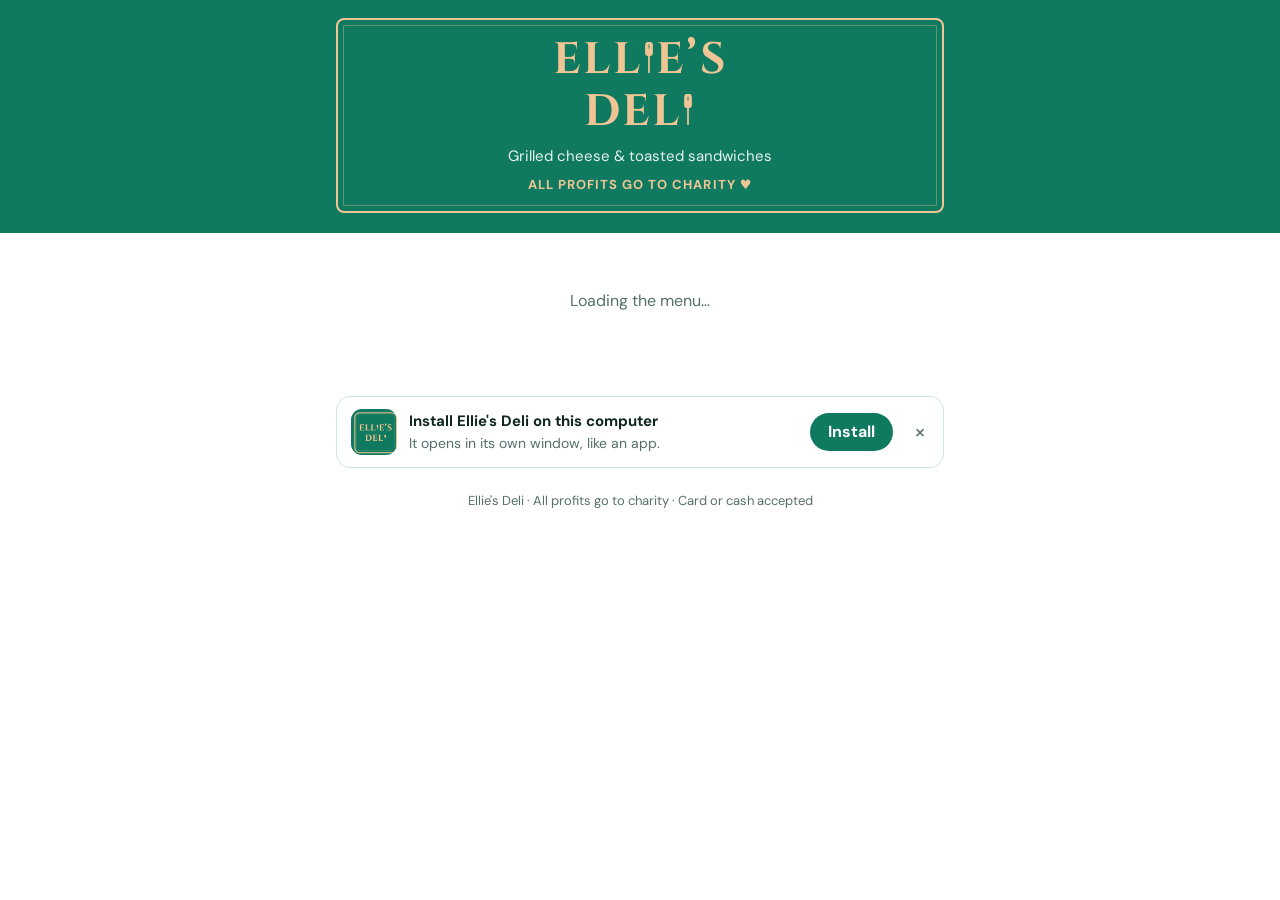
==== commit df4095c7: "Install card on laptops too (Chrome/Edge install prompt, Mac Safari Add to Dock) Co-Authored-By: Cla" ====
--- a/site/index.html
+++ b/site/index.html
@@ -257,7 +257,7 @@
   <div id="installWrap" hidden>
     <div class="install">
       <img src="icons/apple-touch-icon.png" alt="">
-      <div class="txt"><b>Put Ellie's Deli on your home screen</b>It opens like an app, nothing to download.</div>
+      <div class="txt"><b id="installTitle">Put Ellie's Deli on your home screen</b><span id="installSub">It opens like an app, nothing to download.</span></div>
       <button type="button" class="go" id="installBtn">Add</button>
       <button type="button" class="x" id="installX" aria-label="Hide">×</button>
     </div>
@@ -727,13 +727,18 @@
   else if (state.closed) checkReopen();
 });
 
-/* ---- "Add to home screen": Android gets the browser's install prompt, iPhone gets the steps ---- */
+/* ---- "Add to home screen": Chrome/Edge get the browser's install prompt, iPhone and Mac Safari get the steps ---- */
 const APP = (() => {
   const ua = navigator.userAgent;
   const ios = /iPhone|iPad|iPod/.test(ua) || (navigator.platform === 'MacIntel' && navigator.maxTouchPoints > 1);
   const android = /Android/.test(ua);
   return {
     ios, android, prompt: null,
+    phone: ios || android,
+    // Safari on a Mac can "Add to Dock" (no install prompt there, so we show the steps)
+    macSafari: !ios && /Macintosh/.test(ua) && /Version\/[\d.]+ Safari\//.test(ua) && !/Chrome|Chromium|Edg|Firefox/.test(ua),
+    // Chrome, Edge & co. on a computer can install it as an app (Firefox can't)
+    desktopChrome: !ios && !android && /Chrome\/|Chromium\/|Edg\//.test(ua) && !/Firefox/.test(ua),
     installed: matchMedia('(display-mode: standalone)').matches || navigator.standalone === true,
     // Instagram, GroupMe & co. open links in their own browser, which can't add to the home screen
     inApp: /FBAN|FBAV|Instagram|GroupMe|Snapchat|LinkedInApp|Line\//.test(ua) || (ios && !/Safari\//.test(ua)) || (android && /; wv\)/.test(ua)),
@@ -748,14 +753,31 @@
     <li>Tap the <b>Share</b> button ${SHARE_ICON}. In Safari it's at the bottom of the screen (or under <b>⋯</b>).</li>
     <li>Scroll down and tap <b>Add to Home Screen</b>.</li>
     <li>Tap <b>Add</b>. Ellie's Deli shows up next to your apps.</li></ol>`;
+  if (APP.macSafari) return `<p>On a Mac (Safari)</p><ol>
+    <li>In the menu bar at the top of the screen, click <b>File</b>.</li>
+    <li>Click <b>Add to Dock</b>, then <b>Add</b>. Ellie's Deli shows up in your Dock.</li></ol>`;
+  if (!APP.android) return `<p>On a computer (Chrome or Edge)</p><ol>
+    <li>Click the <b>install</b> icon at the right end of the address bar.</li>
+    <li>No icon? Open the browser menu (<b>⋮</b> or <b>⋯</b>). In Chrome: <b>Cast, save and share</b>, then <b>Install page as app</b>. In Edge: <b>Apps</b>, then <b>Install this site as an app</b>.</li>
+    <li>Click <b>Install</b>. Ellie's Deli opens in its own window.</li></ol>`;
   return `<p>On Android</p><ol>
     <li>Tap the browser menu <b>⋮</b> (top right).</li>
     <li>Tap <b>Add to Home screen</b> or <b>Install app</b>.</li>
     <li>Tap <b>Install</b>. Ellie's Deli shows up next to your apps.</li></ol>`;
 }
 
+/** Phones, Mac Safari and Chrome/Edge on a computer get the card (any other browser once it offers to install). */
 function initInstall() {
-  if (APP.installed || !(APP.ios || APP.android)) return;
+  if (!APP.installed && (APP.phone || APP.macSafari || APP.desktopChrome)) showInstall();
+}
+
+function showInstall() {
+  if (!APP.phone) {
+    $('installTitle').textContent = "Install Ellie's Deli on this computer";
+    $('installSub').textContent = 'It opens in its own window, like an app.';
+    $('installBtn').textContent = 'Install';
+    $('installShow').textContent = 'Install the app';
+  }
   const dismissed = Date.now() - (Number(store.get('ed_install_x')) || 0) < 30 * 86400e3;
   $('installWrap').hidden = dismissed;
   $('installLink').hidden = !dismissed;
@@ -763,8 +785,12 @@
 
 function hideInstall() { $('installWrap').hidden = true; $('installLink').hidden = true; }
 
-// Chrome on Android: keep its install prompt for our own "Add" button instead of its banner
-window.addEventListener('beforeinstallprompt', (e) => { e.preventDefault(); APP.prompt = e; });
+// Chrome / Edge: keep their install prompt for our own "Add" button instead of their banner
+window.addEventListener('beforeinstallprompt', (e) => {
+  e.preventDefault();
+  APP.prompt = e;
+  if (!APP.installed && $('installWrap').hidden && $('installLink').hidden) showInstall();
+});
 window.addEventListener('appinstalled', hideInstall);
 
 $('installBtn').addEventListener('click', async () => {
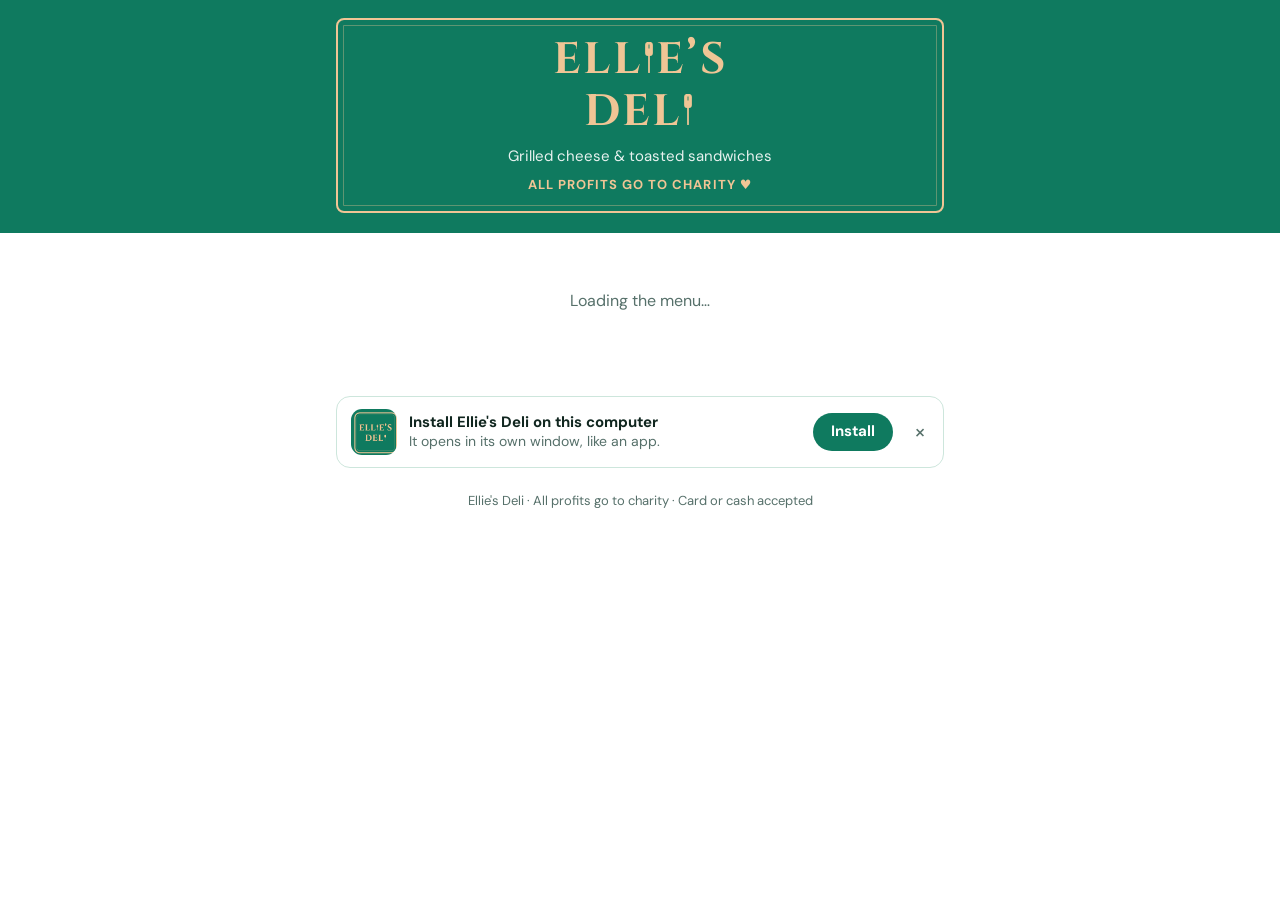
==== commit a12c1106: "Kitchen page: its own install card; customer app scoped to the ordering page so the kitchen can inst" ====
--- a/site/index.html
+++ b/site/index.html
@@ -18,6 +18,10 @@
 <meta name="apple-mobile-web-app-status-bar-style" content="black-translucent">
 <link rel="preconnect" href="https://fonts.googleapis.com">
 <link rel="stylesheet" href="brand.css">
+<script>
+  // the customer app covers index.html only (so the kitchen page can be its own app): use that address
+  if (/\/$/.test(location.pathname)) history.replaceState(null, '', location.pathname + 'index.html' + location.search + location.hash);
+</script>
 <style>
   .wrap { max-width: 640px; margin: 0 auto; padding: 0 max(16px, env(safe-area-inset-right)) 0 max(16px, env(safe-area-inset-left)); }
   header.masthead { padding: calc(18px + env(safe-area-inset-top)) 0 20px; }
@@ -147,18 +151,6 @@
   .steps li.on { color: var(--green); font-weight: 700; }
   .steps li.on::before, .steps li.on::after { background: var(--green); border-color: var(--green); }
   .steps li.now::before { box-shadow: 0 0 0 5px var(--green-soft); }
-  /* "add to home screen" card (phones only, gone once it's installed) */
-  .install { display: flex; align-items: center; gap: 12px; margin-top: 28px; padding: 12px 14px; border: 1.5px solid var(--green-line); border-radius: var(--radius); }
-  .install img { flex: none; width: 46px; height: 46px; border-radius: 11px; }
-  .install .txt { flex: 1; min-width: 0; font-size: 14px; color: var(--muted); }
-  .install .txt b { display: block; color: var(--ink); font-size: 15px; }
-  .install .go { flex: none; height: 38px; padding: 0 18px; border: 0; border-radius: 999px; background: var(--green); color: var(--white); font-weight: 700; cursor: pointer; }
-  .install .x { flex: none; width: 30px; height: 30px; margin-right: -6px; border: 0; background: none; color: var(--muted); font-size: 22px; line-height: 1; cursor: pointer; }
-  .install-steps { margin-top: 10px; padding: 14px 16px; background: var(--green-soft); border-radius: var(--radius); font-size: 14px; }
-  .install-steps p { margin: 0 0 8px; font-weight: 700; }
-  .install-steps ol { margin: 0; padding-left: 20px; }
-  .install-steps li + li { margin-top: 6px; }
-  .install-steps .ico { display: inline-block; width: 18px; height: 18px; vertical-align: -4px; color: #0a84ff; }
   .foot-link { background: none; border: 0; padding: 4px; margin-top: 6px; color: var(--green); font-size: 13px; font-weight: 700; text-decoration: underline; cursor: pointer; }
   footer { text-align: center; color: var(--muted); font-size: 13px; padding: 24px 0 8px; }
   .plaque .charity { margin: 8px 0 0; color: var(--tan); font-size: 13px; font-weight: 700; letter-spacing: .08em; text-transform: uppercase; }
@@ -727,48 +719,9 @@
   else if (state.closed) checkReopen();
 });
 
-/* ---- "Add to home screen": Chrome/Edge get the browser's install prompt, iPhone and Mac Safari get the steps ---- */
-const APP = (() => {
-  const ua = navigator.userAgent;
-  const ios = /iPhone|iPad|iPod/.test(ua) || (navigator.platform === 'MacIntel' && navigator.maxTouchPoints > 1);
-  const android = /Android/.test(ua);
-  return {
-    ios, android, prompt: null,
-    phone: ios || android,
-    // Safari on a Mac can "Add to Dock" (no install prompt there, so we show the steps)
-    macSafari: !ios && /Macintosh/.test(ua) && /Version\/[\d.]+ Safari\//.test(ua) && !/Chrome|Chromium|Edg|Firefox/.test(ua),
-    // Chrome, Edge & co. on a computer can install it as an app (Firefox can't)
-    desktopChrome: !ios && !android && /Chrome\/|Chromium\/|Edg\//.test(ua) && !/Firefox/.test(ua),
-    installed: matchMedia('(display-mode: standalone)').matches || navigator.standalone === true,
-    // Instagram, GroupMe & co. open links in their own browser, which can't add to the home screen
-    inApp: /FBAN|FBAV|Instagram|GroupMe|Snapchat|LinkedInApp|Line\//.test(ua) || (ios && !/Safari\//.test(ua)) || (android && /; wv\)/.test(ua)),
-  };
-})();
-const SHARE_ICON = '<svg class="ico" viewBox="0 0 24 24" fill="none" stroke="currentColor" stroke-width="2" stroke-linecap="round" stroke-linejoin="round" aria-label="Share"><path d="M12 3v12M7.5 7.5 12 3l4.5 4.5"/><path d="M8 10H6.5A1.5 1.5 0 0 0 5 11.5v8A1.5 1.5 0 0 0 6.5 21h11a1.5 1.5 0 0 0 1.5-1.5v-8a1.5 1.5 0 0 0-1.5-1.5H16"/></svg>';
-
-function installSteps() {
-  if (APP.inApp) return `<p>Open this page in ${APP.ios ? 'Safari' : 'Chrome'} first</p>
-    This app's built-in browser can't add it. Tap the <b>⋯</b> menu, choose <b>Open in ${APP.ios ? 'Safari' : 'browser'}</b>, then tap <b>Add</b> again.`;
-  if (APP.ios) return `<p>On iPhone</p><ol>
-    <li>Tap the <b>Share</b> button ${SHARE_ICON}. In Safari it's at the bottom of the screen (or under <b>⋯</b>).</li>
-    <li>Scroll down and tap <b>Add to Home Screen</b>.</li>
-    <li>Tap <b>Add</b>. Ellie's Deli shows up next to your apps.</li></ol>`;
-  if (APP.macSafari) return `<p>On a Mac (Safari)</p><ol>
-    <li>In the menu bar at the top of the screen, click <b>File</b>.</li>
-    <li>Click <b>Add to Dock</b>, then <b>Add</b>. Ellie's Deli shows up in your Dock.</li></ol>`;
-  if (!APP.android) return `<p>On a computer (Chrome or Edge)</p><ol>
-    <li>Click the <b>install</b> icon at the right end of the address bar.</li>
-    <li>No icon? Open the browser menu (<b>⋮</b> or <b>⋯</b>). In Chrome: <b>Cast, save and share</b>, then <b>Install page as app</b>. In Edge: <b>Apps</b>, then <b>Install this site as an app</b>.</li>
-    <li>Click <b>Install</b>. Ellie's Deli opens in its own window.</li></ol>`;
-  return `<p>On Android</p><ol>
-    <li>Tap the browser menu <b>⋮</b> (top right).</li>
-    <li>Tap <b>Add to Home screen</b> or <b>Install app</b>.</li>
-    <li>Tap <b>Install</b>. Ellie's Deli shows up next to your apps.</li></ol>`;
-}
-
-/** Phones, Mac Safari and Chrome/Edge on a computer get the card (any other browser once it offers to install). */
+/* ---- "Add to home screen" card (device detection and steps live in common.js) ---- */
 function initInstall() {
-  if (!APP.installed && (APP.phone || APP.macSafari || APP.desktopChrome)) showInstall();
+  if (APP.offer()) showInstall();
 }
 
 function showInstall() {
@@ -785,23 +738,17 @@
 
 function hideInstall() { $('installWrap').hidden = true; $('installLink').hidden = true; }
 
-// Chrome / Edge: keep their install prompt for our own "Add" button instead of their banner
-window.addEventListener('beforeinstallprompt', (e) => {
-  e.preventDefault();
-  APP.prompt = e;
+// another browser just said it can install: offer it there too
+window.addEventListener('beforeinstallprompt', () => {
   if (!APP.installed && $('installWrap').hidden && $('installLink').hidden) showInstall();
 });
 window.addEventListener('appinstalled', hideInstall);
 
 $('installBtn').addEventListener('click', async () => {
-  if (APP.prompt) {
-    const p = APP.prompt;
-    APP.prompt = null;
-    p.prompt();
-    try { if ((await p.userChoice).outcome === 'accepted') hideInstall(); } catch (e) {}
-    return;
-  }
-  $('installSteps').innerHTML = installSteps();
+  const done = await promptInstall();
+  if (done) hideInstall();
+  if (done !== null) return;
+  $('installSteps').innerHTML = installSteps("Ellie's Deli");
   $('installSteps').hidden = !$('installSteps').hidden;
 });
 $('installX').addEventListener('click', () => {
--- a/site/brand.css
+++ b/site/brand.css
@@ -43,3 +43,16 @@
 
 /* shown whenever config.js has no API link */
 .demo-bar { background: #fff4d6; color: #6b4b00; text-align: center; font-size: 13px; font-weight: 500; padding: 6px 12px; }
+
+/* "add to home screen" card (customer page and kitchen login) */
+.install { display: flex; align-items: center; gap: 12px; margin-top: 28px; padding: 12px 14px; background: var(--white); border: 1.5px solid var(--green-line); border-radius: var(--radius); text-align: left; }
+.install img { flex: none; width: 46px; height: 46px; border-radius: 11px; }
+.install .txt { flex: 1; min-width: 0; font-size: 14px; line-height: 1.35; color: var(--muted); }
+.install .txt b { display: block; color: var(--ink); font-size: 15px; }
+.install .go { flex: none; width: auto; height: 38px; margin: 0; padding: 0 18px; border: 0; border-radius: 999px; background: var(--green); color: var(--white); font-size: 15px; font-weight: 700; cursor: pointer; }
+.install .x { flex: none; width: 30px; height: 30px; margin-right: -6px; border: 0; background: none; color: var(--muted); font-size: 22px; line-height: 1; cursor: pointer; }
+.install-steps { margin-top: 10px; padding: 14px 16px; background: var(--green-soft); border-radius: var(--radius); color: var(--ink); font-size: 14px; line-height: 1.45; text-align: left; }
+.install-steps p { margin: 0 0 8px; font-weight: 700; color: var(--ink); }
+.install-steps ol { margin: 0; padding-left: 20px; }
+.install-steps li + li { margin-top: 6px; }
+.install-steps .ico { display: inline-block; width: 18px; height: 18px; vertical-align: -4px; color: #0a84ff; }
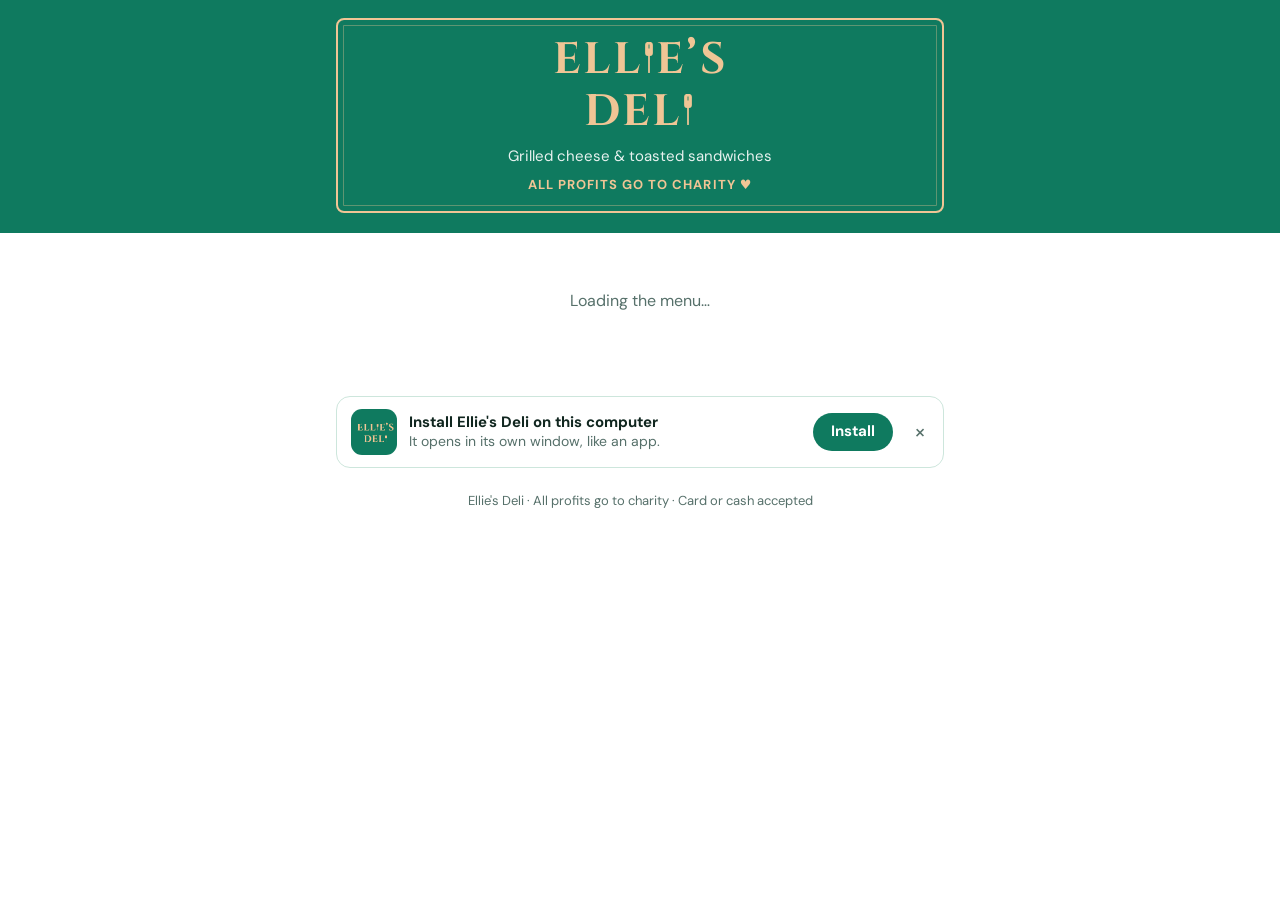
==== commit 52264da9: "App icons: logo on green without the frame (it didn't line up with iPhone's rounded corners) Co-Auth" ====
--- a/site/index.html
+++ b/site/index.html
@@ -8,10 +8,10 @@
 <meta name="theme-color" content="#0f7a5f">
 <meta property="og:title" content="Ellie's Deli">
 <meta property="og:description" content="Grilled cheese & toasted sandwiches. Order online, pick up in the basement.">
-<meta property="og:image" content="https://anthonyghauch.github.io/ellies-deli/icons/icon-512.png">
+<meta property="og:image" content="https://anthonyghauch.github.io/ellies-deli/icons/icon-512.png?v=2">
 <link rel="icon" href="favicon.svg" type="image/svg+xml">
 <link rel="manifest" href="manifest.webmanifest">
-<link rel="apple-touch-icon" href="icons/apple-touch-icon.png">
+<link rel="apple-touch-icon" href="icons/apple-touch-icon.png?v=2">
 <meta name="mobile-web-app-capable" content="yes">
 <meta name="apple-mobile-web-app-capable" content="yes">
 <meta name="apple-mobile-web-app-title" content="Ellie's Deli">
@@ -248,7 +248,7 @@
 
   <div id="installWrap" hidden>
     <div class="install">
-      <img src="icons/apple-touch-icon.png" alt="">
+      <img src="icons/apple-touch-icon.png?v=2" alt="">
       <div class="txt"><b id="installTitle">Put Ellie's Deli on your home screen</b><span id="installSub">It opens like an app, nothing to download.</span></div>
       <button type="button" class="go" id="installBtn">Add</button>
       <button type="button" class="x" id="installX" aria-label="Hide">×</button>
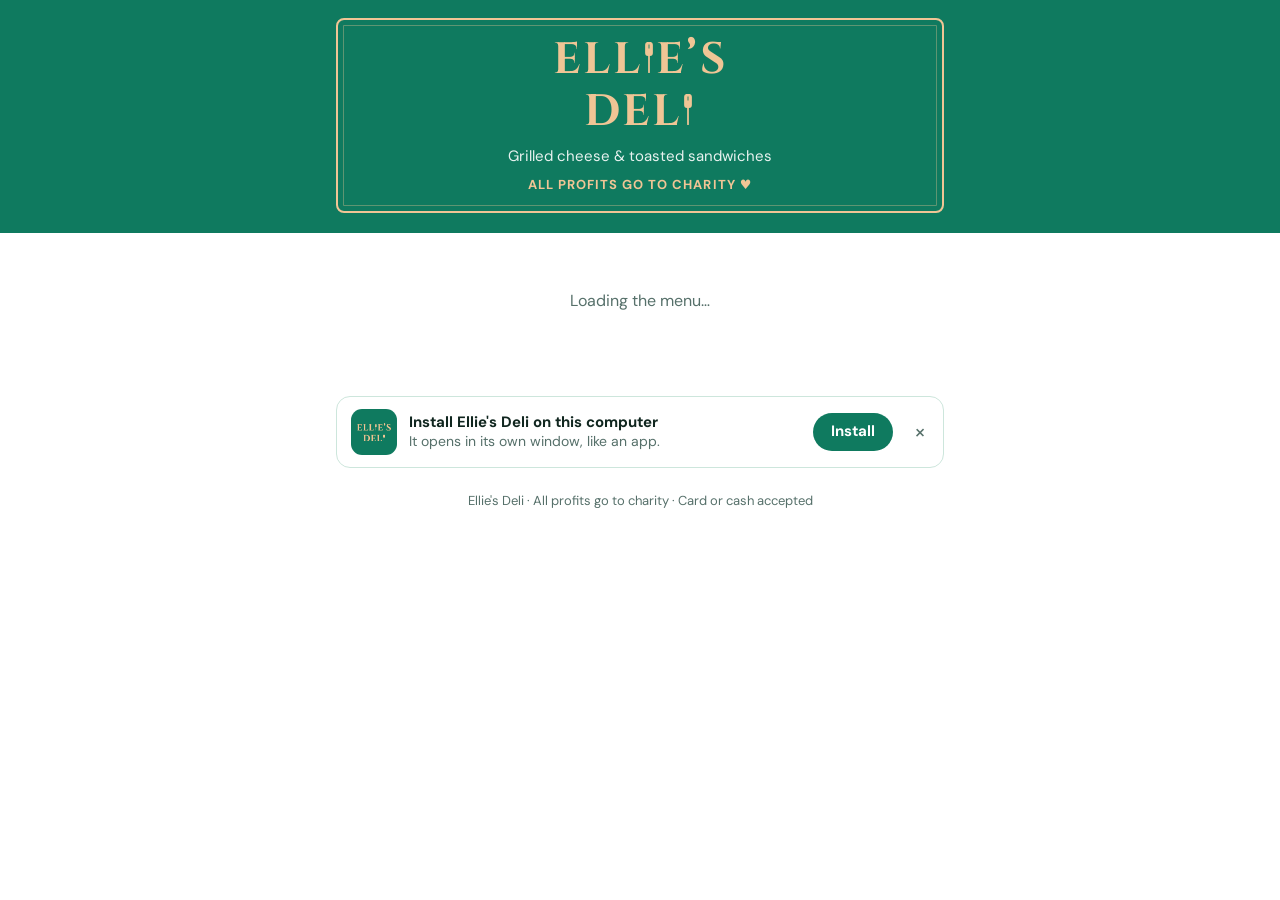
==== commit 4d4ea452: "App icons: logo centred exactly (measured from the rendered pixels) Co-Authored-By: Claude Opus 5.5 " ====
--- a/site/index.html
+++ b/site/index.html
@@ -8,10 +8,10 @@
 <meta name="theme-color" content="#0f7a5f">
 <meta property="og:title" content="Ellie's Deli">
 <meta property="og:description" content="Grilled cheese & toasted sandwiches. Order online, pick up in the basement.">
-<meta property="og:image" content="https://anthonyghauch.github.io/ellies-deli/icons/icon-512.png?v=2">
+<meta property="og:image" content="https://anthonyghauch.github.io/ellies-deli/icons/icon-512.png?v=3">
 <link rel="icon" href="favicon.svg" type="image/svg+xml">
 <link rel="manifest" href="manifest.webmanifest">
-<link rel="apple-touch-icon" href="icons/apple-touch-icon.png?v=2">
+<link rel="apple-touch-icon" href="icons/apple-touch-icon.png?v=3">
 <meta name="mobile-web-app-capable" content="yes">
 <meta name="apple-mobile-web-app-capable" content="yes">
 <meta name="apple-mobile-web-app-title" content="Ellie's Deli">
@@ -248,7 +248,7 @@
 
   <div id="installWrap" hidden>
     <div class="install">
-      <img src="icons/apple-touch-icon.png?v=2" alt="">
+      <img src="icons/apple-touch-icon.png?v=3" alt="">
       <div class="txt"><b id="installTitle">Put Ellie's Deli on your home screen</b><span id="installSub">It opens like an app, nothing to download.</span></div>
       <button type="button" class="go" id="installBtn">Add</button>
       <button type="button" class="x" id="installX" aria-label="Hide">×</button>
